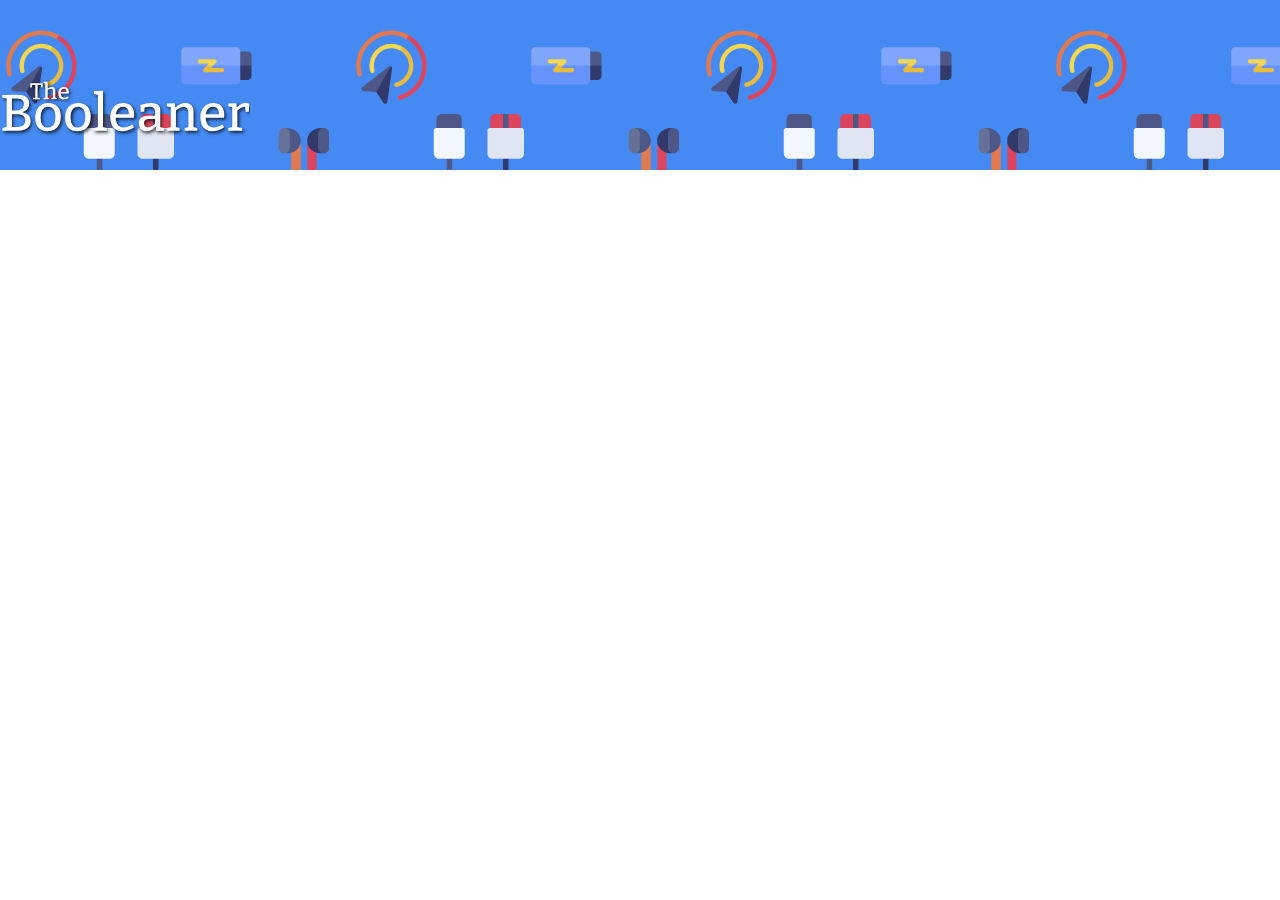
==== index.html @ 24a0e3d7 "start header" ====
<html lang="en">
<head>
    <meta charset="UTF-8">
    <meta http-equiv="X-UA-Compatible" content="IE=edge">
    <meta name="viewport" content="width=device-width, initial-scale=1.0">
    <link rel="stylesheet" href="css/style.css">
    <title>The Booleaner</title>
</head>
<body>
    <!--logo background e titolo-->
    <header>
        <div class="container-logo">
            <img id="logo" src="img/logo.svg" alt="logo booleaner">
        </div>
        <section>
            
        </section>
    </header>
    
</body>
</html>
---- css/style.css ----
*{
    box-sizing: border-box;
    margin: auto;
}
.container-logo{
    background-image: url(../img/pattern.png);
    background-color: rgb(69, 138, 242);
    height: 170px;
    
}
#logo{
    width: 250px;
    margin-top: 80px;
}
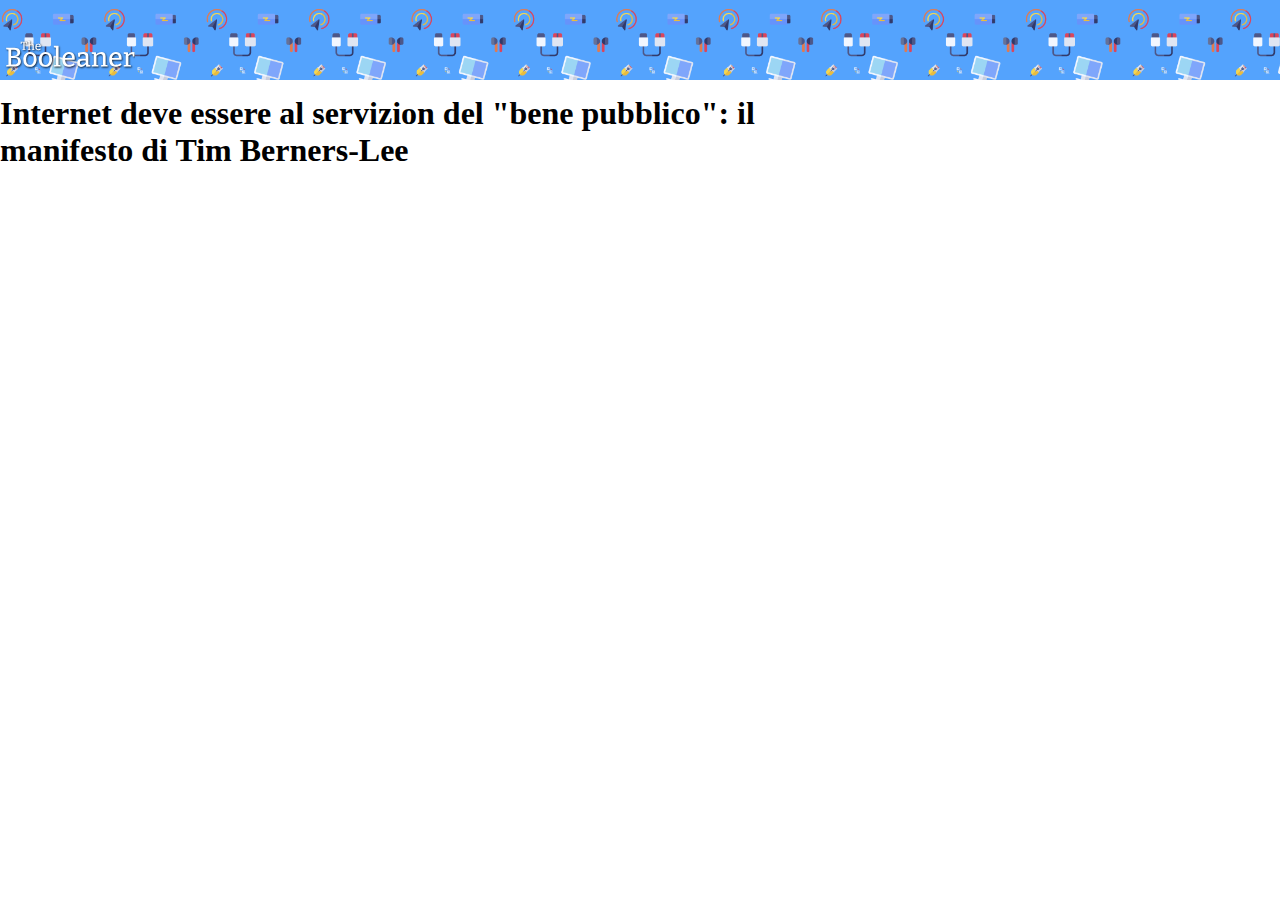
==== commit f7bb9bae: "preparazione titolo ed immagini" ====
--- a/index.html
+++ b/index.html
@@ -12,7 +12,10 @@
         <div class="container-logo">
             <img id="logo" src="img/logo.svg" alt="logo booleaner">
         </div>
-        <section>
+        <section id="first-title">
+            <h1>Internet deve essere al servizion del "bene pubblico": il<br>
+            manifesto di Tim Berners-Lee
+            </h1>
             
         </section>
     </header>
--- a/css/style.css
+++ b/css/style.css
@@ -3,12 +3,15 @@
     margin: auto;
 }
 .container-logo{
-    background-image: url(../img/pattern.png);
-    background-color: rgb(69, 138, 242);
-    height: 170px;
-    
+    background-image: url("../img/pattern.png");
+    background-color: rgb(84, 163, 253);
+    height: 80px;
+    background-size: 16%
 }
 #logo{
-    width: 250px;
-    margin-top: 80px;
+    width: 130px;
+    margin: 40 5;
+}
+#first-title{
+    padding-top: 15px;
 }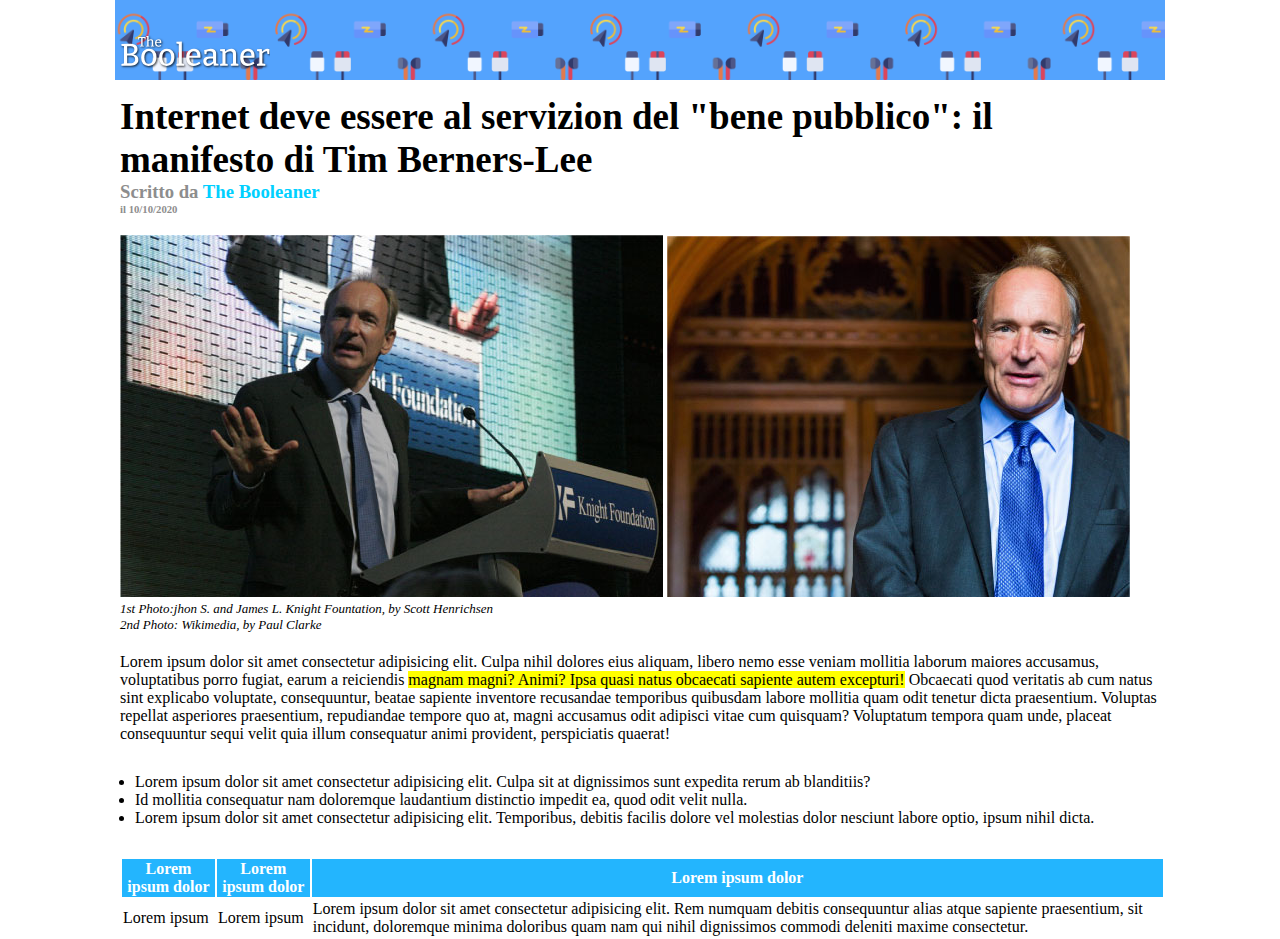
==== commit 1d673f9e: "esecuzione tabella" ====
--- a/index.html
+++ b/index.html
@@ -13,12 +13,51 @@
             <img id="logo" src="img/logo.svg" alt="logo booleaner">
         </div>
         <section id="first-title">
-            <h1>Internet deve essere al servizion del "bene pubblico": il<br>
-            manifesto di Tim Berners-Lee
+            <h1 id="big-title">Internet deve essere al servizion del "bene pubblico": il<br>
+                 manifesto di Tim Berners-Lee
             </h1>
-            
+            <h3 class="firma"> Scritto da <span id="the_booleaner">The Booleaner</span>
+            </h3>
+            <h6 class="firma"> il 10/10/2020</h6>
         </section>
     </header>
+    <!--immagini descrizione paragrafo ed elenco puntato-->
+    <main>
+        <img src="img/tim-1.jpg" alt="Tim Berners-lee">
+        <img src="img/tim-2.jpg" alt="Tim Berners.lee2">
+        <div id="description">
+            <span class="photo-description">1st Photo:jhon S. and James L. Knight Fountation, by Scott Henrichsen <br>
+                2nd Photo: Wikimedia, by Paul Clarke
+            </span>
+        </div>
+        <p>Lorem ipsum dolor sit amet consectetur adipisicing elit. Culpa nihil dolores eius aliquam, libero nemo esse veniam mollitia laborum maiores accusamus, voluptatibus porro fugiat, earum a reiciendis <span class="backgroundyellow"> magnam magni? Animi?
+            Ipsa quasi natus obcaecati sapiente autem excepturi!</span> Obcaecati quod veritatis ab cum natus sint explicabo voluptate, consequuntur, beatae sapiente inventore recusandae temporibus quibusdam labore mollitia quam odit tenetur dicta praesentium.
+            Voluptas repellat asperiores praesentium, repudiandae tempore quo at, magni accusamus odit adipisci vitae cum quisquam? Voluptatum tempora quam unde, placeat consequuntur sequi velit quia illum consequatur animi provident, perspiciatis quaerat!
+        </p>
+        <ul class="list">
+            <li>Lorem ipsum dolor sit amet consectetur adipisicing elit. Culpa sit at dignissimos sunt expedita rerum ab blanditiis?</li>
+            <li> Id mollitia consequatur nam doloremque laudantium distinctio impedit ea, quod odit velit nulla.</li>
+            <li>Lorem ipsum dolor sit amet consectetur adipisicing elit. Temporibus, debitis facilis dolore vel molestias dolor nesciunt labore optio, ipsum nihil dicta.</li>
+        </ul>
+        <table>
+            <thead>
+                <tr>
+                    <th>Lorem ipsum dolor</th>
+                    <th>Lorem ipsum dolor</th>
+                    <th>Lorem ipsum dolor</th>
+                </tr>
+            </thead>
+            <tbody>
+                <tr class="tablemarine">
+                    <td>Lorem ipsum</td>
+                    <td>Lorem ipsum</td>
+                    <td>Lorem ipsum dolor sit amet consectetur adipisicing elit. Rem numquam debitis consequuntur alias atque sapiente praesentium, sit incidunt, doloremque minima doloribus quam nam qui nihil dignissimos commodi deleniti maxime consectetur.
+
+                    </td>
+                </tr>
+            </tbody>
+        </table>
+    </main>
     
 </body>
 </html>--- a/css/style.css
+++ b/css/style.css
@@ -1,17 +1,54 @@
 *{
     box-sizing: border-box;
-    margin: auto;
+    margin:auto;
+}
+body{
+    width: 1050px
 }
 .container-logo{
     background-image: url("../img/pattern.png");
     background-color: rgb(84, 163, 253);
     height: 80px;
-    background-size: 16%
+    background-size: 30%
 }
 #logo{
-    width: 130px;
-    margin: 40 5;
+    width: 150px;
+    margin: 35 5;
+}
+section{
+    margin-left: 5px;
+    margin-bottom: 20px;
 }
 #first-title{
     padding-top: 15px;
+}
+#big-title{
+    font-size: 37px;
+}
+.firma{
+    color: rgb(141, 141, 141);
+}
+#the_booleaner{
+    color: rgb(0, 208, 255);
+}
+main{
+    margin-left: 5px;
+}
+.photo-description{
+    font-style: italic;
+    font-size: small;
+    font-weight: 500;
+}
+#description{
+    padding-bottom: 20px;
+}
+.backgroundyellow{
+    background-color: yellow;
+}
+.list{
+    padding: 30 15;
+}
+thead{
+    color: white;
+    background-color: rgb(35, 181, 254);
 }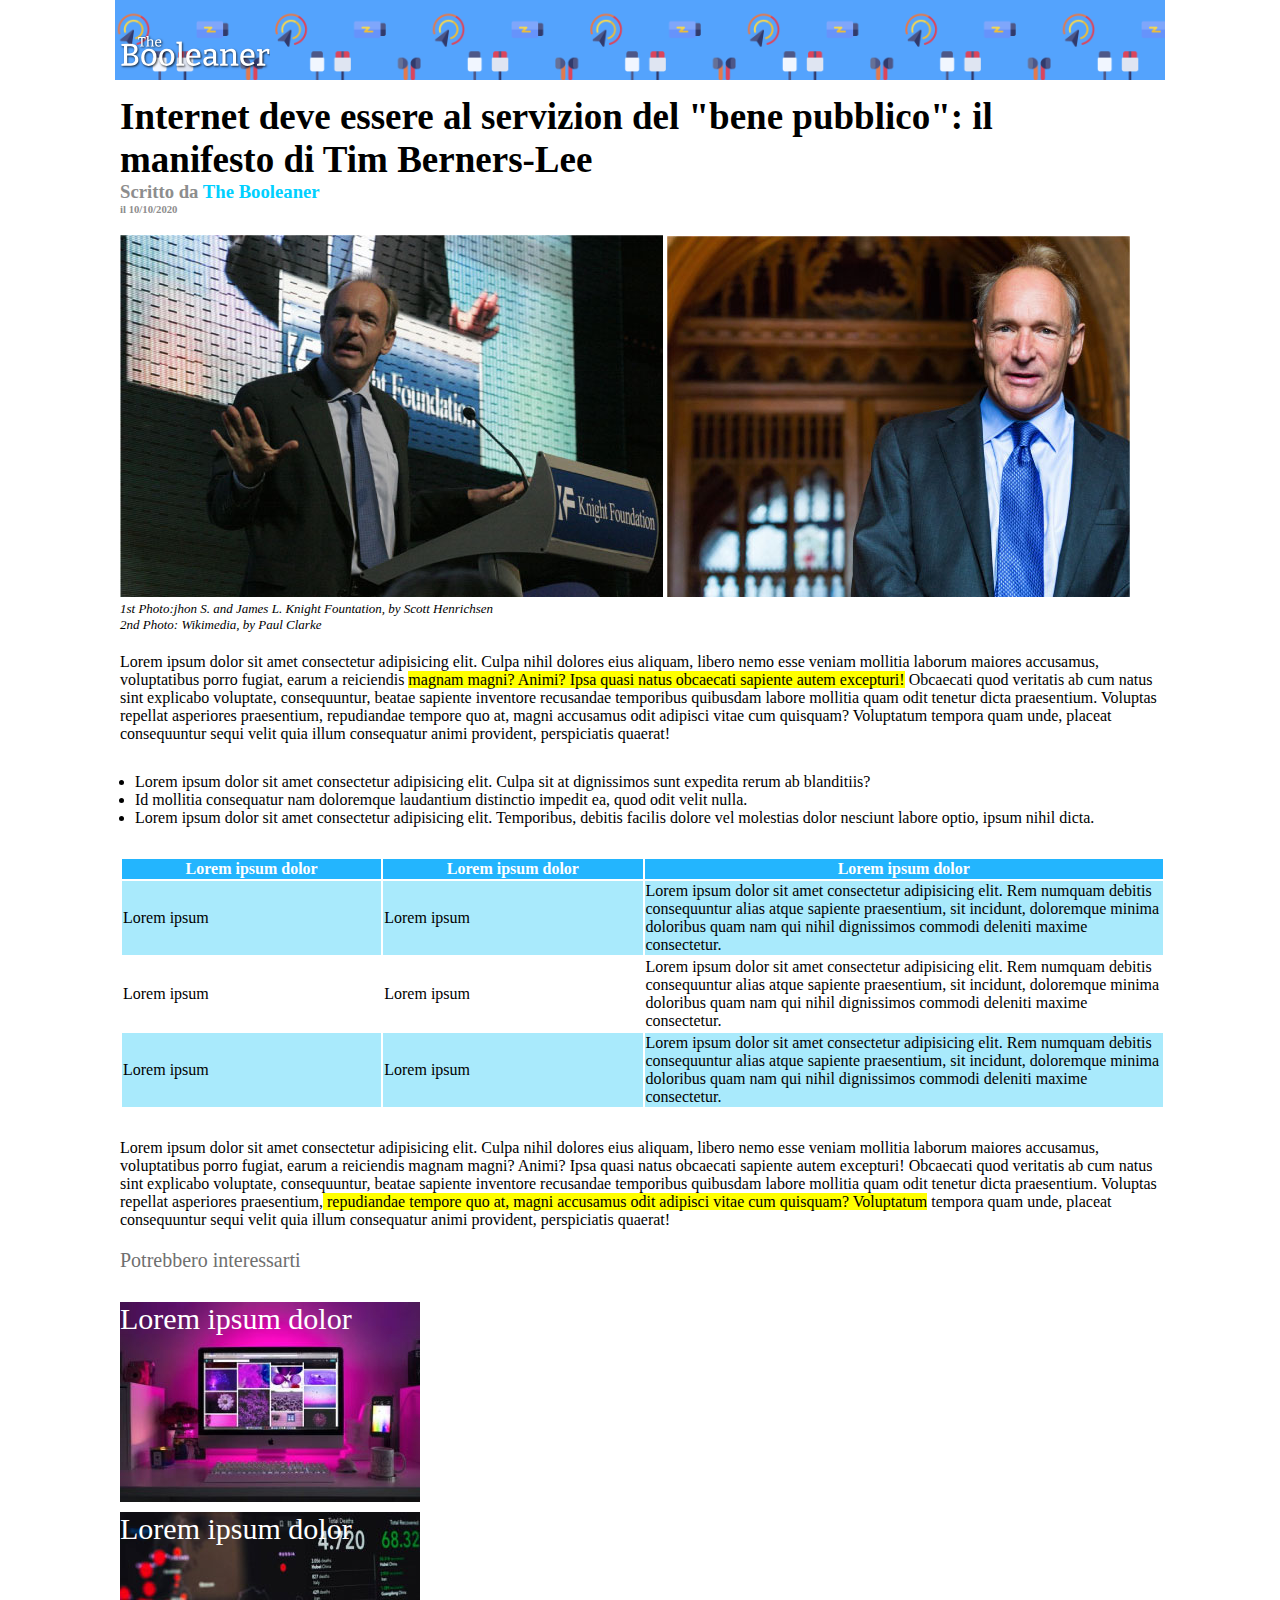
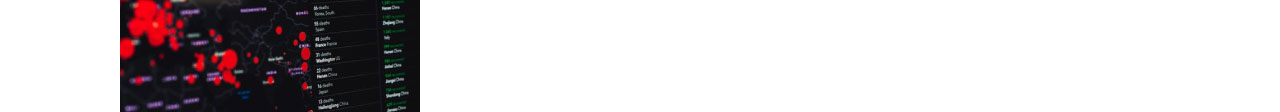
==== commit f08aba50: "completo" ====
--- a/index.html
+++ b/index.html
@@ -44,20 +44,41 @@
                 <tr>
                     <th>Lorem ipsum dolor</th>
                     <th>Lorem ipsum dolor</th>
-                    <th>Lorem ipsum dolor</th>
+                    <th id="text-table-long">Lorem ipsum dolor</th>
                 </tr>
             </thead>
             <tbody>
                 <tr class="tablemarine">
                     <td>Lorem ipsum</td>
                     <td>Lorem ipsum</td>
-                    <td>Lorem ipsum dolor sit amet consectetur adipisicing elit. Rem numquam debitis consequuntur alias atque sapiente praesentium, sit incidunt, doloremque minima doloribus quam nam qui nihil dignissimos commodi deleniti maxime consectetur.
-
-                    </td>
+                    <td>Lorem ipsum dolor sit amet consectetur adipisicing elit. Rem numquam debitis consequuntur alias atque sapiente praesentium, sit incidunt, doloremque minima doloribus quam nam qui nihil dignissimos commodi deleniti maxime consectetur.  </td>
+                </tr>
+                <tr>
+                    <td>Lorem ipsum</td>
+                    <td>Lorem ipsum</td>
+                    <td>Lorem ipsum dolor sit amet consectetur adipisicing elit. Rem numquam debitis consequuntur alias atque sapiente praesentium, sit incidunt, doloremque minima doloribus quam nam qui nihil dignissimos commodi deleniti maxime consectetur.  </td>
+                </tr>
+                <tr class="tablemarine">
+                    <td>Lorem ipsum</td>
+                    <td>Lorem ipsum</td>
+                    <td>Lorem ipsum dolor sit amet consectetur adipisicing elit. Rem numquam debitis consequuntur alias atque sapiente praesentium, sit incidunt, doloremque minima doloribus quam nam qui nihil dignissimos commodi deleniti maxime consectetur.  </td>
                 </tr>
             </tbody>
         </table>
+        <p>Lorem ipsum dolor sit amet consectetur adipisicing elit. Culpa nihil dolores eius aliquam, libero nemo esse veniam mollitia laborum maiores accusamus, voluptatibus porro fugiat, earum a reiciendis  magnam magni? Animi?
+            Ipsa quasi natus obcaecati sapiente autem excepturi! Obcaecati quod veritatis ab cum natus sint explicabo voluptate, consequuntur, beatae sapiente inventore recusandae temporibus quibusdam labore mollitia quam odit tenetur dicta praesentium.
+            Voluptas repellat asperiores praesentium,<span class="backgroundyellow"> repudiandae tempore quo at, magni accusamus odit adipisci vitae cum quisquam? Voluptatum</span> tempora quam unde, placeat consequuntur sequi velit quia illum consequatur animi provident, perspiciatis quaerat!
+        </p>
     </main>
+    <footer>
+        <span id="grey"> Potrebbero interessarti</span>
+        <div class="computer">
+            <span>Lorem ipsum dolor</span>
+        </div>
+        <div class="dati">
+            <span class="text">Lorem ipsum dolor</span>
+        </div>
+    </footer>
     
 </body>
 </html>--- a/css/style.css
+++ b/css/style.css
@@ -51,4 +51,40 @@
 thead{
     color: white;
     background-color: rgb(35, 181, 254);
-}+}
+th{
+    width: 25%;
+}
+#text-table-long{
+    width: 50%;
+}
+.tablemarine{
+    background-color: rgb(169, 234, 252);
+}
+table{
+    padding-bottom: 30px;
+}
+footer{
+    margin-left: 5px;
+    padding-top: 20px;
+}
+#grey{
+    color: rgb(111, 111, 111);
+    font-size: 20px;
+}
+.computer{
+    margin: 30 5 0 0;
+    width: 300px;
+    height: 200px;
+    background-image: url("../img/monitor.jpg");
+    color: white;
+    font-size: 30px;
+}
+.dati{
+    margin: 10 5 0 0;
+    width: 300px;
+    height: 200px;
+    background-image: url("../img/graph.jpg");
+    color: white;
+    font-size: 30px;
+}
